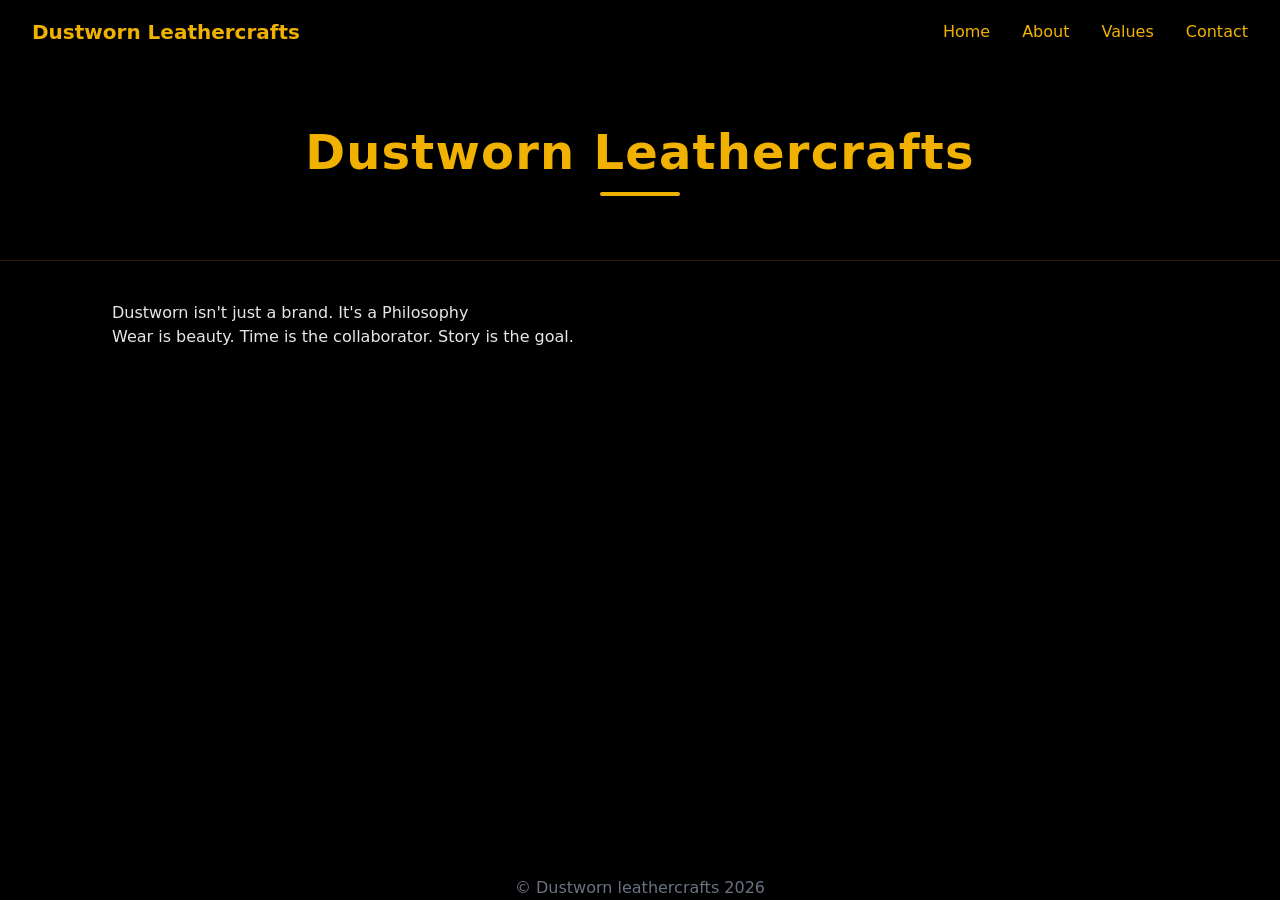
==== index.html @ 7d5a3f4a "Add files via upload" ====
<!DOCTYPE html><html lang="en" class="scroll-smooth"> <head><meta charset="utf-8"><meta name="viewport" content="width=device-width, initial-scale=1.0"><meta name="generator" content="Astro v5.18.0"><title>Dustworn Leathercrafts</title><link rel="stylesheet" href="/_astro/about.CmBnoXJv.css"></head> <body class="bg-black text-gray-200 antialiased"> <div class="min-h-screen flex flex-col"> <header> <nav> <nav class="bg-black"> <div class="max-w-7xl mx-auto px-4 sm:px-6 lg:px-8"> <div class="flex justify-between h-16 items-center"> <!-- Logo --> <div class="text-xl font-semibold text-yellow-500">
Dustworn Leathercrafts
</div> <!-- Desktop Menu --> <div class="hidden md:flex space-x-8"> <a href="/" class="text-yellow-500 hover:text-yellow-400 transition">Home</a> <a href="/about/" class="text-yellow-500 hover:text-yellow-400 transition">About</a> <a href="/values/" class="text-yellow-500 hover:text-yellow-400 transition">Values</a> <a href="/contact/" class="text-yellow-500 hover:text-yellow-400 transition">Contact</a> </div> <!-- Mobile Button --> <div class="md:hidden"> <button id="menu-btn" class="text-yellow-500 focus:outline-none"> <svg class="h-6 w-6" fill="none" stroke="currentColor" viewBox="0 0 24 24" xmlns="http://www.w3.org/2000/svg"> <path stroke-linecap="round" stroke-linejoin="round" stroke-width="2" d="M4 6h16M4 12h16M4 18h16"></path> </svg> </button> </div> </div> </div> <!-- Mobile Menu --> <div id="mobile-menu" class="hidden md:hidden px-4 pb-4 space-y-2"> <a href="/" class="block text-yellow-500 hover:text-yellow-400 transition">Home</a> <a href="/about/" class="block text-yellow-500 hover:text-yellow-400 transition">About</a> <a href="/values/" class="block text-yellow-500 hover:text-yellow-400 transition">Values</a> <a href="/contact/" class="block text-yellow-500 hover:text-yellow-400 transition">Contact</a> </div> </nav> </nav> </header> <section class="px-6 sm:px-8 lg:px-12 py-12 sm:py-16 text-center border-b border-yellow-600/20"> <h1 class="text-3xl sm:text-4xl lg:text-5xl font-bold 
                   text-yellow-500 tracking-wide"> Dustworn Leathercrafts </h1> <div class="mt-4 h-1 w-20 mx-auto bg-yellow-500 rounded-full"></div> </section> <main class="flex-1 w-full max-w-6xl mx-auto px-6 sm:px-8 lg:px-12 py-10">  <h2>Dustworn isn't just a brand. It's a Philosophy</h2> <p>Wear is beauty. Time is the collaborator. Story is the goal.</p>  </main> <footer> <p class="text-gray-500 text-center">&copy; Dustworn leathercrafts 2026</p> </footer> </div> <script type="module">const e=document.getElementById("menu-btn"),n=document.getElementById("mobile-menu");e.addEventListener("click",()=>{n.classList.toggle("hidden")});</script> </body> </html>
---- _astro/about.CmBnoXJv.css ----
/*! tailwindcss v4.2.1 | MIT License | https://tailwindcss.com */@layer properties{@supports (((-webkit-hyphens:none)) and (not (margin-trim:inline))) or ((-moz-orient:inline) and (not (color:rgb(from red r g b)))){*,:before,:after,::backdrop{--tw-space-y-reverse:0;--tw-space-x-reverse:0;--tw-border-style:solid;--tw-font-weight:initial;--tw-tracking:initial;--tw-shadow:0 0 #0000;--tw-shadow-color:initial;--tw-shadow-alpha:100%;--tw-inset-shadow:0 0 #0000;--tw-inset-shadow-color:initial;--tw-inset-shadow-alpha:100%;--tw-ring-color:initial;--tw-ring-shadow:0 0 #0000;--tw-inset-ring-color:initial;--tw-inset-ring-shadow:0 0 #0000;--tw-ring-inset:initial;--tw-ring-offset-width:0px;--tw-ring-offset-color:#fff;--tw-ring-offset-shadow:0 0 #0000;--tw-duration:initial}}}@layer theme{:root,:host{--font-sans:ui-sans-serif, system-ui, sans-serif, "Apple Color Emoji", "Segoe UI Emoji", "Segoe UI Symbol", "Noto Color Emoji";--font-mono:ui-monospace, SFMono-Regular, Menlo, Monaco, Consolas, "Liberation Mono", "Courier New", monospace;--color-yellow-400:oklch(85.2% .199 91.936);--color-yellow-500:oklch(79.5% .184 86.047);--color-yellow-600:oklch(68.1% .162 75.834);--color-yellow-700:oklch(55.4% .135 66.442);--color-gray-200:oklch(92.8% .006 264.531);--color-gray-400:oklch(70.7% .022 261.325);--color-gray-500:oklch(55.1% .027 264.364);--color-black:#000;--spacing:.25rem;--container-3xl:48rem;--container-6xl:72rem;--container-7xl:80rem;--text-sm:.875rem;--text-sm--line-height:calc(1.25 / .875);--text-xl:1.25rem;--text-xl--line-height:calc(1.75 / 1.25);--text-3xl:1.875rem;--text-3xl--line-height: 1.2 ;--text-4xl:2.25rem;--text-4xl--line-height:calc(2.5 / 2.25);--text-5xl:3rem;--text-5xl--line-height:1;--font-weight-medium:500;--font-weight-semibold:600;--font-weight-bold:700;--tracking-wide:.025em;--radius-md:.375rem;--radius-lg:.5rem;--default-transition-duration:.15s;--default-transition-timing-function:cubic-bezier(.4, 0, .2, 1);--default-font-family:var(--font-sans);--default-mono-font-family:var(--font-mono)}}@layer base{*,:after,:before,::backdrop{box-sizing:border-box;border:0 solid;margin:0;padding:0}::file-selector-button{box-sizing:border-box;border:0 solid;margin:0;padding:0}html,:host{-webkit-text-size-adjust:100%;tab-size:4;line-height:1.5;font-family:var(--default-font-family,ui-sans-serif, system-ui, sans-serif, "Apple Color Emoji", "Segoe UI Emoji", "Segoe UI Symbol", "Noto Color Emoji");font-feature-settings:var(--default-font-feature-settings,normal);font-variation-settings:var(--default-font-variation-settings,normal);-webkit-tap-highlight-color:transparent}hr{height:0;color:inherit;border-top-width:1px}abbr:where([title]){-webkit-text-decoration:underline dotted;text-decoration:underline dotted}h1,h2,h3,h4,h5,h6{font-size:inherit;font-weight:inherit}a{color:inherit;-webkit-text-decoration:inherit;text-decoration:inherit}b,strong{font-weight:bolder}code,kbd,samp,pre{font-family:var(--default-mono-font-family,ui-monospace, SFMono-Regular, Menlo, Monaco, Consolas, "Liberation Mono", "Courier New", monospace);font-feature-settings:var(--default-mono-font-feature-settings,normal);font-variation-settings:var(--default-mono-font-variation-settings,normal);font-size:1em}small{font-size:80%}sub,sup{vertical-align:baseline;font-size:75%;line-height:0;position:relative}sub{bottom:-.25em}sup{top:-.5em}table{text-indent:0;border-color:inherit;border-collapse:collapse}:-moz-focusring{outline:auto}progress{vertical-align:baseline}summary{display:list-item}ol,ul,menu{list-style:none}img,svg,video,canvas,audio,iframe,embed,object{vertical-align:middle;display:block}img,video{max-width:100%;height:auto}button,input,select,optgroup,textarea{font:inherit;font-feature-settings:inherit;font-variation-settings:inherit;letter-spacing:inherit;color:inherit;opacity:1;background-color:#0000;border-radius:0}::file-selector-button{font:inherit;font-feature-settings:inherit;font-variation-settings:inherit;letter-spacing:inherit;color:inherit;opacity:1;background-color:#0000;border-radius:0}:where(select:is([multiple],[size])) optgroup{font-weight:bolder}:where(select:is([multiple],[size])) optgroup option{padding-inline-start:20px}::file-selector-button{margin-inline-end:4px}::placeholder{opacity:1}@supports (not ((-webkit-appearance:-apple-pay-button))) or (contain-intrinsic-size:1px){::placeholder{color:currentColor}@supports (color:color-mix(in lab,red,red)){::placeholder{color:color-mix(in oklab,currentcolor 50%,transparent)}}}textarea{resize:vertical}::-webkit-search-decoration{-webkit-appearance:none}::-webkit-date-and-time-value{min-height:1lh;text-align:inherit}::-webkit-datetime-edit{display:inline-flex}::-webkit-datetime-edit-fields-wrapper{padding:0}::-webkit-datetime-edit{padding-block:0}::-webkit-datetime-edit-year-field{padding-block:0}::-webkit-datetime-edit-month-field{padding-block:0}::-webkit-datetime-edit-day-field{padding-block:0}::-webkit-datetime-edit-hour-field{padding-block:0}::-webkit-datetime-edit-minute-field{padding-block:0}::-webkit-datetime-edit-second-field{padding-block:0}::-webkit-datetime-edit-millisecond-field{padding-block:0}::-webkit-datetime-edit-meridiem-field{padding-block:0}::-webkit-calendar-picker-indicator{line-height:1}:-moz-ui-invalid{box-shadow:none}button,input:where([type=button],[type=reset],[type=submit]){appearance:button}::file-selector-button{appearance:button}::-webkit-inner-spin-button{height:auto}::-webkit-outer-spin-button{height:auto}[hidden]:where(:not([hidden=until-found])){display:none!important}}@layer components;@layer utilities{.static{position:static}.mx-auto{margin-inline:auto}.prose{color:var(--tw-prose-body);max-width:65ch}.prose :where(p):not(:where([class~=not-prose],[class~=not-prose] *)){margin-top:1.25em;margin-bottom:1.25em}.prose :where([class~=lead]):not(:where([class~=not-prose],[class~=not-prose] *)){color:var(--tw-prose-lead);margin-top:1.2em;margin-bottom:1.2em;font-size:1.25em;line-height:1.6}.prose :where(a):not(:where([class~=not-prose],[class~=not-prose] *)){color:var(--tw-prose-links);font-weight:500;text-decoration:underline}.prose :where(strong):not(:where([class~=not-prose],[class~=not-prose] *)){color:var(--tw-prose-bold);font-weight:600}.prose :where(a strong):not(:where([class~=not-prose],[class~=not-prose] *)),.prose :where(blockquote strong):not(:where([class~=not-prose],[class~=not-prose] *)),.prose :where(thead th strong):not(:where([class~=not-prose],[class~=not-prose] *)){color:inherit}.prose :where(ol):not(:where([class~=not-prose],[class~=not-prose] *)){margin-top:1.25em;margin-bottom:1.25em;padding-inline-start:1.625em;list-style-type:decimal}.prose :where(ol[type=A]):not(:where([class~=not-prose],[class~=not-prose] *)){list-style-type:upper-alpha}.prose :where(ol[type=a]):not(:where([class~=not-prose],[class~=not-prose] *)){list-style-type:lower-alpha}.prose :where(ol[type=A s]):not(:where([class~=not-prose],[class~=not-prose] *)){list-style-type:upper-alpha}.prose :where(ol[type=a s]):not(:where([class~=not-prose],[class~=not-prose] *)){list-style-type:lower-alpha}.prose :where(ol[type=I]):not(:where([class~=not-prose],[class~=not-prose] *)){list-style-type:upper-roman}.prose :where(ol[type=i]):not(:where([class~=not-prose],[class~=not-prose] *)){list-style-type:lower-roman}.prose :where(ol[type=I s]):not(:where([class~=not-prose],[class~=not-prose] *)){list-style-type:upper-roman}.prose :where(ol[type=i s]):not(:where([class~=not-prose],[class~=not-prose] *)){list-style-type:lower-roman}.prose :where(ol[type="1"]):not(:where([class~=not-prose],[class~=not-prose] *)){list-style-type:decimal}.prose :where(ul):not(:where([class~=not-prose],[class~=not-prose] *)){margin-top:1.25em;margin-bottom:1.25em;padding-inline-start:1.625em;list-style-type:disc}.prose :where(ol>li):not(:where([class~=not-prose],[class~=not-prose] *))::marker{color:var(--tw-prose-counters);font-weight:400}.prose :where(ul>li):not(:where([class~=not-prose],[class~=not-prose] *))::marker{color:var(--tw-prose-bullets)}.prose :where(dt):not(:where([class~=not-prose],[class~=not-prose] *)){color:var(--tw-prose-headings);margin-top:1.25em;font-weight:600}.prose :where(hr):not(:where([class~=not-prose],[class~=not-prose] *)){border-color:var(--tw-prose-hr);border-top-width:1px;margin-top:3em;margin-bottom:3em}.prose :where(blockquote):not(:where([class~=not-prose],[class~=not-prose] *)){color:var(--tw-prose-quotes);border-inline-start-width:.25rem;border-inline-start-color:var(--tw-prose-quote-borders);quotes:"“""”""‘""’";margin-top:1.6em;margin-bottom:1.6em;padding-inline-start:1em;font-style:italic;font-weight:500}.prose :where(blockquote p:first-of-type):not(:where([class~=not-prose],[class~=not-prose] *)):before{content:open-quote}.prose :where(blockquote p:last-of-type):not(:where([class~=not-prose],[class~=not-prose] *)):after{content:close-quote}.prose :where(h1):not(:where([class~=not-prose],[class~=not-prose] *)){color:var(--tw-prose-headings);margin-top:0;margin-bottom:.888889em;font-size:2.25em;font-weight:800;line-height:1.11111}.prose :where(h1 strong):not(:where([class~=not-prose],[class~=not-prose] *)){color:inherit;font-weight:900}.prose :where(h2):not(:where([class~=not-prose],[class~=not-prose] *)){color:var(--tw-prose-headings);margin-top:2em;margin-bottom:1em;font-size:1.5em;font-weight:700;line-height:1.33333}.prose :where(h2 strong):not(:where([class~=not-prose],[class~=not-prose] *)){color:inherit;font-weight:800}.prose :where(h3):not(:where([class~=not-prose],[class~=not-prose] *)){color:var(--tw-prose-headings);margin-top:1.6em;margin-bottom:.6em;font-size:1.25em;font-weight:600;line-height:1.6}.prose :where(h3 strong):not(:where([class~=not-prose],[class~=not-prose] *)){color:inherit;font-weight:700}.prose :where(h4):not(:where([class~=not-prose],[class~=not-prose] *)){color:var(--tw-prose-headings);margin-top:1.5em;margin-bottom:.5em;font-weight:600;line-height:1.5}.prose :where(h4 strong):not(:where([class~=not-prose],[class~=not-prose] *)){color:inherit;font-weight:700}.prose :where(img):not(:where([class~=not-prose],[class~=not-prose] *)){margin-top:2em;margin-bottom:2em}.prose :where(picture):not(:where([class~=not-prose],[class~=not-prose] *)){margin-top:2em;margin-bottom:2em;display:block}.prose :where(video):not(:where([class~=not-prose],[class~=not-prose] *)){margin-top:2em;margin-bottom:2em}.prose :where(kbd):not(:where([class~=not-prose],[class~=not-prose] *)){color:var(--tw-prose-kbd);box-shadow:0 0 0 1px var(--tw-prose-kbd-shadows),0 3px 0 var(--tw-prose-kbd-shadows);padding-top:.1875em;padding-inline-end:.375em;padding-bottom:.1875em;border-radius:.3125rem;padding-inline-start:.375em;font-family:inherit;font-size:.875em;font-weight:500}.prose :where(code):not(:where([class~=not-prose],[class~=not-prose] *)){color:var(--tw-prose-code);font-size:.875em;font-weight:600}.prose :where(code):not(:where([class~=not-prose],[class~=not-prose] *)):before,.prose :where(code):not(:where([class~=not-prose],[class~=not-prose] *)):after{content:"`"}.prose :where(a code):not(:where([class~=not-prose],[class~=not-prose] *)),.prose :where(h1 code):not(:where([class~=not-prose],[class~=not-prose] *)){color:inherit}.prose :where(h2 code):not(:where([class~=not-prose],[class~=not-prose] *)){color:inherit;font-size:.875em}.prose :where(h3 code):not(:where([class~=not-prose],[class~=not-prose] *)){color:inherit;font-size:.9em}.prose :where(h4 code):not(:where([class~=not-prose],[class~=not-prose] *)),.prose :where(blockquote code):not(:where([class~=not-prose],[class~=not-prose] *)),.prose :where(thead th code):not(:where([class~=not-prose],[class~=not-prose] *)){color:inherit}.prose :where(pre):not(:where([class~=not-prose],[class~=not-prose] *)){color:var(--tw-prose-pre-code);background-color:var(--tw-prose-pre-bg);padding-top:.857143em;padding-inline-end:1.14286em;padding-bottom:.857143em;border-radius:.375rem;margin-top:1.71429em;margin-bottom:1.71429em;padding-inline-start:1.14286em;font-size:.875em;font-weight:400;line-height:1.71429;overflow-x:auto}.prose :where(pre code):not(:where([class~=not-prose],[class~=not-prose] *)){font-weight:inherit;color:inherit;font-size:inherit;font-family:inherit;line-height:inherit;background-color:#0000;border-width:0;border-radius:0;padding:0}.prose :where(pre code):not(:where([class~=not-prose],[class~=not-prose] *)):before,.prose :where(pre code):not(:where([class~=not-prose],[class~=not-prose] *)):after{content:none}.prose :where(table):not(:where([class~=not-prose],[class~=not-prose] *)){table-layout:auto;width:100%;margin-top:2em;margin-bottom:2em;font-size:.875em;line-height:1.71429}.prose :where(thead):not(:where([class~=not-prose],[class~=not-prose] *)){border-bottom-width:1px;border-bottom-color:var(--tw-prose-th-borders)}.prose :where(thead th):not(:where([class~=not-prose],[class~=not-prose] *)){color:var(--tw-prose-headings);vertical-align:bottom;padding-inline-end:.571429em;padding-bottom:.571429em;padding-inline-start:.571429em;font-weight:600}.prose :where(tbody tr):not(:where([class~=not-prose],[class~=not-prose] *)){border-bottom-width:1px;border-bottom-color:var(--tw-prose-td-borders)}.prose :where(tbody tr:last-child):not(:where([class~=not-prose],[class~=not-prose] *)){border-bottom-width:0}.prose :where(tbody td):not(:where([class~=not-prose],[class~=not-prose] *)){vertical-align:baseline}.prose :where(tfoot):not(:where([class~=not-prose],[class~=not-prose] *)){border-top-width:1px;border-top-color:var(--tw-prose-th-borders)}.prose :where(tfoot td):not(:where([class~=not-prose],[class~=not-prose] *)){vertical-align:top}.prose :where(th,td):not(:where([class~=not-prose],[class~=not-prose] *)){text-align:start}.prose :where(figure>*):not(:where([class~=not-prose],[class~=not-prose] *)){margin-top:0;margin-bottom:0}.prose :where(figcaption):not(:where([class~=not-prose],[class~=not-prose] *)){color:var(--tw-prose-captions);margin-top:.857143em;font-size:.875em;line-height:1.42857}.prose{--tw-prose-body:oklch(37.3% .034 259.733);--tw-prose-headings:oklch(21% .034 264.665);--tw-prose-lead:oklch(44.6% .03 256.802);--tw-prose-links:oklch(21% .034 264.665);--tw-prose-bold:oklch(21% .034 264.665);--tw-prose-counters:oklch(55.1% .027 264.364);--tw-prose-bullets:oklch(87.2% .01 258.338);--tw-prose-hr:oklch(92.8% .006 264.531);--tw-prose-quotes:oklch(21% .034 264.665);--tw-prose-quote-borders:oklch(92.8% .006 264.531);--tw-prose-captions:oklch(55.1% .027 264.364);--tw-prose-kbd:oklch(21% .034 264.665);--tw-prose-kbd-shadows:oklab(21% -.00316127 -.0338527/.1);--tw-prose-code:oklch(21% .034 264.665);--tw-prose-pre-code:oklch(92.8% .006 264.531);--tw-prose-pre-bg:oklch(27.8% .033 256.848);--tw-prose-th-borders:oklch(87.2% .01 258.338);--tw-prose-td-borders:oklch(92.8% .006 264.531);--tw-prose-invert-body:oklch(87.2% .01 258.338);--tw-prose-invert-headings:#fff;--tw-prose-invert-lead:oklch(70.7% .022 261.325);--tw-prose-invert-links:#fff;--tw-prose-invert-bold:#fff;--tw-prose-invert-counters:oklch(70.7% .022 261.325);--tw-prose-invert-bullets:oklch(44.6% .03 256.802);--tw-prose-invert-hr:oklch(37.3% .034 259.733);--tw-prose-invert-quotes:oklch(96.7% .003 264.542);--tw-prose-invert-quote-borders:oklch(37.3% .034 259.733);--tw-prose-invert-captions:oklch(70.7% .022 261.325);--tw-prose-invert-kbd:#fff;--tw-prose-invert-kbd-shadows:#ffffff1a;--tw-prose-invert-code:#fff;--tw-prose-invert-pre-code:oklch(87.2% .01 258.338);--tw-prose-invert-pre-bg:#00000080;--tw-prose-invert-th-borders:oklch(44.6% .03 256.802);--tw-prose-invert-td-borders:oklch(37.3% .034 259.733);font-size:1rem;line-height:1.75}.prose :where(picture>img):not(:where([class~=not-prose],[class~=not-prose] *)){margin-top:0;margin-bottom:0}.prose :where(li):not(:where([class~=not-prose],[class~=not-prose] *)){margin-top:.5em;margin-bottom:.5em}.prose :where(ol>li):not(:where([class~=not-prose],[class~=not-prose] *)),.prose :where(ul>li):not(:where([class~=not-prose],[class~=not-prose] *)){padding-inline-start:.375em}.prose :where(.prose>ul>li p):not(:where([class~=not-prose],[class~=not-prose] *)){margin-top:.75em;margin-bottom:.75em}.prose :where(.prose>ul>li>p:first-child):not(:where([class~=not-prose],[class~=not-prose] *)){margin-top:1.25em}.prose :where(.prose>ul>li>p:last-child):not(:where([class~=not-prose],[class~=not-prose] *)){margin-bottom:1.25em}.prose :where(.prose>ol>li>p:first-child):not(:where([class~=not-prose],[class~=not-prose] *)){margin-top:1.25em}.prose :where(.prose>ol>li>p:last-child):not(:where([class~=not-prose],[class~=not-prose] *)){margin-bottom:1.25em}.prose :where(ul ul,ul ol,ol ul,ol ol):not(:where([class~=not-prose],[class~=not-prose] *)){margin-top:.75em;margin-bottom:.75em}.prose :where(dl):not(:where([class~=not-prose],[class~=not-prose] *)){margin-top:1.25em;margin-bottom:1.25em}.prose :where(dd):not(:where([class~=not-prose],[class~=not-prose] *)){margin-top:.5em;padding-inline-start:1.625em}.prose :where(hr+*):not(:where([class~=not-prose],[class~=not-prose] *)),.prose :where(h2+*):not(:where([class~=not-prose],[class~=not-prose] *)),.prose :where(h3+*):not(:where([class~=not-prose],[class~=not-prose] *)),.prose :where(h4+*):not(:where([class~=not-prose],[class~=not-prose] *)){margin-top:0}.prose :where(thead th:first-child):not(:where([class~=not-prose],[class~=not-prose] *)){padding-inline-start:0}.prose :where(thead th:last-child):not(:where([class~=not-prose],[class~=not-prose] *)){padding-inline-end:0}.prose :where(tbody td,tfoot td):not(:where([class~=not-prose],[class~=not-prose] *)){padding-top:.571429em;padding-inline-end:.571429em;padding-bottom:.571429em;padding-inline-start:.571429em}.prose :where(tbody td:first-child,tfoot td:first-child):not(:where([class~=not-prose],[class~=not-prose] *)){padding-inline-start:0}.prose :where(tbody td:last-child,tfoot td:last-child):not(:where([class~=not-prose],[class~=not-prose] *)){padding-inline-end:0}.prose :where(figure):not(:where([class~=not-prose],[class~=not-prose] *)){margin-top:2em;margin-bottom:2em}.prose :where(.prose>:first-child):not(:where([class~=not-prose],[class~=not-prose] *)){margin-top:0}.prose :where(.prose>:last-child):not(:where([class~=not-prose],[class~=not-prose] *)){margin-bottom:0}.mt-2{margin-top:calc(var(--spacing) * 2)}.mt-4{margin-top:calc(var(--spacing) * 4)}.mt-8{margin-top:calc(var(--spacing) * 8)}.mb-12{margin-bottom:calc(var(--spacing) * 12)}.block{display:block}.flex{display:flex}.hidden{display:none}.inline-block{display:inline-block}.h-1{height:calc(var(--spacing) * 1)}.h-6{height:calc(var(--spacing) * 6)}.h-16{height:calc(var(--spacing) * 16)}.min-h-screen{min-height:100vh}.w-6{width:calc(var(--spacing) * 6)}.w-20{width:calc(var(--spacing) * 20)}.w-full{width:100%}.max-w-3xl{max-width:var(--container-3xl)}.max-w-6xl{max-width:var(--container-6xl)}.max-w-7xl{max-width:var(--container-7xl)}.max-w-none{max-width:none}.flex-1{flex:1}.flex-col{flex-direction:column}.items-center{align-items:center}.justify-between{justify-content:space-between}:where(.space-y-2>:not(:last-child)){--tw-space-y-reverse:0;margin-block-start:calc(calc(var(--spacing) * 2) * var(--tw-space-y-reverse));margin-block-end:calc(calc(var(--spacing) * 2) * calc(1 - var(--tw-space-y-reverse)))}:where(.space-x-8>:not(:last-child)){--tw-space-x-reverse:0;margin-inline-start:calc(calc(var(--spacing) * 8) * var(--tw-space-x-reverse));margin-inline-end:calc(calc(var(--spacing) * 8) * calc(1 - var(--tw-space-x-reverse)))}.scroll-smooth{scroll-behavior:smooth}.rounded-full{border-radius:3.40282e38px}.rounded-lg{border-radius:var(--radius-lg)}.rounded-md{border-radius:var(--radius-md)}.border{border-style:var(--tw-border-style);border-width:1px}.border-b{border-bottom-style:var(--tw-border-style);border-bottom-width:1px}.border-yellow-500{border-color:var(--color-yellow-500)}.border-yellow-600\/20{border-color:#cd890033}@supports (color:color-mix(in lab,red,red)){.border-yellow-600\/20{border-color:color-mix(in oklab,var(--color-yellow-600) 20%,transparent)}}.border-yellow-600\/30{border-color:#cd89004d}@supports (color:color-mix(in lab,red,red)){.border-yellow-600\/30{border-color:color-mix(in oklab,var(--color-yellow-600) 30%,transparent)}}.bg-black{background-color:var(--color-black)}.bg-yellow-500{background-color:var(--color-yellow-500)}.px-4{padding-inline:calc(var(--spacing) * 4)}.px-6{padding-inline:calc(var(--spacing) * 6)}.py-2{padding-block:calc(var(--spacing) * 2)}.py-10{padding-block:calc(var(--spacing) * 10)}.py-12{padding-block:calc(var(--spacing) * 12)}.pb-4{padding-bottom:calc(var(--spacing) * 4)}.text-center{text-align:center}.text-3xl{font-size:var(--text-3xl);line-height:var(--tw-leading,var(--text-3xl--line-height))}.text-sm{font-size:var(--text-sm);line-height:var(--tw-leading,var(--text-sm--line-height))}.text-xl{font-size:var(--text-xl);line-height:var(--tw-leading,var(--text-xl--line-height))}.font-bold{--tw-font-weight:var(--font-weight-bold);font-weight:var(--font-weight-bold)}.font-medium{--tw-font-weight:var(--font-weight-medium);font-weight:var(--font-weight-medium)}.font-semibold{--tw-font-weight:var(--font-weight-semibold);font-weight:var(--font-weight-semibold)}.tracking-wide{--tw-tracking:var(--tracking-wide);letter-spacing:var(--tracking-wide)}.text-gray-200{color:var(--color-gray-200)}.text-gray-400{color:var(--color-gray-400)}.text-gray-500{color:var(--color-gray-500)}.text-yellow-500{color:var(--color-yellow-500)}.italic{font-style:italic}.antialiased{-webkit-font-smoothing:antialiased;-moz-osx-font-smoothing:grayscale}.shadow{--tw-shadow:0 1px 3px 0 var(--tw-shadow-color,#0000001a), 0 1px 2px -1px var(--tw-shadow-color,#0000001a);box-shadow:var(--tw-inset-shadow),var(--tw-inset-ring-shadow),var(--tw-ring-offset-shadow),var(--tw-ring-shadow),var(--tw-shadow)}.transition{transition-property:color,background-color,border-color,outline-color,text-decoration-color,fill,stroke,--tw-gradient-from,--tw-gradient-via,--tw-gradient-to,opacity,box-shadow,transform,translate,scale,rotate,filter,-webkit-backdrop-filter,backdrop-filter,display,content-visibility,overlay,pointer-events;transition-timing-function:var(--tw-ease,var(--default-transition-timing-function));transition-duration:var(--tw-duration,var(--default-transition-duration))}.duration-300{--tw-duration:.3s;transition-duration:.3s}.prose-invert{--tw-prose-body:var(--tw-prose-invert-body);--tw-prose-headings:var(--tw-prose-invert-headings);--tw-prose-lead:var(--tw-prose-invert-lead);--tw-prose-links:var(--tw-prose-invert-links);--tw-prose-bold:var(--tw-prose-invert-bold);--tw-prose-counters:var(--tw-prose-invert-counters);--tw-prose-bullets:var(--tw-prose-invert-bullets);--tw-prose-hr:var(--tw-prose-invert-hr);--tw-prose-quotes:var(--tw-prose-invert-quotes);--tw-prose-quote-borders:var(--tw-prose-invert-quote-borders);--tw-prose-captions:var(--tw-prose-invert-captions);--tw-prose-kbd:var(--tw-prose-invert-kbd);--tw-prose-kbd-shadows:var(--tw-prose-invert-kbd-shadows);--tw-prose-code:var(--tw-prose-invert-code);--tw-prose-pre-code:var(--tw-prose-invert-pre-code);--tw-prose-pre-bg:var(--tw-prose-invert-pre-bg);--tw-prose-th-borders:var(--tw-prose-invert-th-borders);--tw-prose-td-borders:var(--tw-prose-invert-td-borders)}@media(hover:hover){.hover\:bg-yellow-500:hover{background-color:var(--color-yellow-500)}.hover\:text-black:hover{color:var(--color-black)}.hover\:text-yellow-400:hover{color:var(--color-yellow-400)}.hover\:shadow-\[0_0_12px_rgba\(234\,179\,8\,0\.6\)\]:hover{--tw-shadow:0 0 12px var(--tw-shadow-color,#eab30899);box-shadow:var(--tw-inset-shadow),var(--tw-inset-ring-shadow),var(--tw-ring-offset-shadow),var(--tw-ring-shadow),var(--tw-shadow)}}.focus\:outline-none:focus{--tw-outline-style:none;outline-style:none}@media(min-width:40rem){.sm\:px-6{padding-inline:calc(var(--spacing) * 6)}.sm\:px-8{padding-inline:calc(var(--spacing) * 8)}.sm\:py-16{padding-block:calc(var(--spacing) * 16)}.sm\:text-4xl{font-size:var(--text-4xl);line-height:var(--tw-leading,var(--text-4xl--line-height))}}@media(min-width:48rem){.md\:flex{display:flex}.md\:hidden{display:none}}@media(min-width:64rem){.lg\:px-8{padding-inline:calc(var(--spacing) * 8)}.lg\:px-12{padding-inline:calc(var(--spacing) * 12)}.lg\:text-5xl{font-size:var(--text-5xl);line-height:var(--tw-leading,var(--text-5xl--line-height))}}.prose-headings\:text-yellow-500 :where(h1,h2,h3,h4,h5,h6,th):not(:where([class~=not-prose],[class~=not-prose] *)){color:var(--color-yellow-500)}.prose-a\:text-yellow-400 :where(a):not(:where([class~=not-prose],[class~=not-prose] *)){color:var(--color-yellow-400)}.prose-a\:no-underline :where(a):not(:where([class~=not-prose],[class~=not-prose] *)){text-decoration-line:none}@media(hover:hover){.hover\:prose-a\:underline:hover :where(a):not(:where([class~=not-prose],[class~=not-prose] *)){text-decoration-line:underline}}.prose-blockquote\:border-yellow-500 :where(blockquote):not(:where([class~=not-prose],[class~=not-prose] *)){border-color:var(--color-yellow-500)}.prose-strong\:text-yellow-400 :where(strong):not(:where([class~=not-prose],[class~=not-prose] *)),.prose-code\:text-yellow-400 :where(code):not(:where([class~=not-prose],[class~=not-prose] *)){color:var(--color-yellow-400)}.prose-hr\:border-yellow-700\/30 :where(hr):not(:where([class~=not-prose],[class~=not-prose] *)){border-color:#a361004d}@supports (color:color-mix(in lab,red,red)){.prose-hr\:border-yellow-700\/30 :where(hr):not(:where([class~=not-prose],[class~=not-prose] *)){border-color:color-mix(in oklab,var(--color-yellow-700) 30%,transparent)}}}@property --tw-space-y-reverse{syntax:"*";inherits:false;initial-value:0}@property --tw-space-x-reverse{syntax:"*";inherits:false;initial-value:0}@property --tw-border-style{syntax:"*";inherits:false;initial-value:solid}@property --tw-font-weight{syntax:"*";inherits:false}@property --tw-tracking{syntax:"*";inherits:false}@property --tw-shadow{syntax:"*";inherits:false;initial-value:0 0 #0000}@property --tw-shadow-color{syntax:"*";inherits:false}@property --tw-shadow-alpha{syntax:"<percentage>";inherits:false;initial-value:100%}@property --tw-inset-shadow{syntax:"*";inherits:false;initial-value:0 0 #0000}@property --tw-inset-shadow-color{syntax:"*";inherits:false}@property --tw-inset-shadow-alpha{syntax:"<percentage>";inherits:false;initial-value:100%}@property --tw-ring-color{syntax:"*";inherits:false}@property --tw-ring-shadow{syntax:"*";inherits:false;initial-value:0 0 #0000}@property --tw-inset-ring-color{syntax:"*";inherits:false}@property --tw-inset-ring-shadow{syntax:"*";inherits:false;initial-value:0 0 #0000}@property --tw-ring-inset{syntax:"*";inherits:false}@property --tw-ring-offset-width{syntax:"<length>";inherits:false;initial-value:0}@property --tw-ring-offset-color{syntax:"*";inherits:false;initial-value:#fff}@property --tw-ring-offset-shadow{syntax:"*";inherits:false;initial-value:0 0 #0000}@property --tw-duration{syntax:"*";inherits:false}
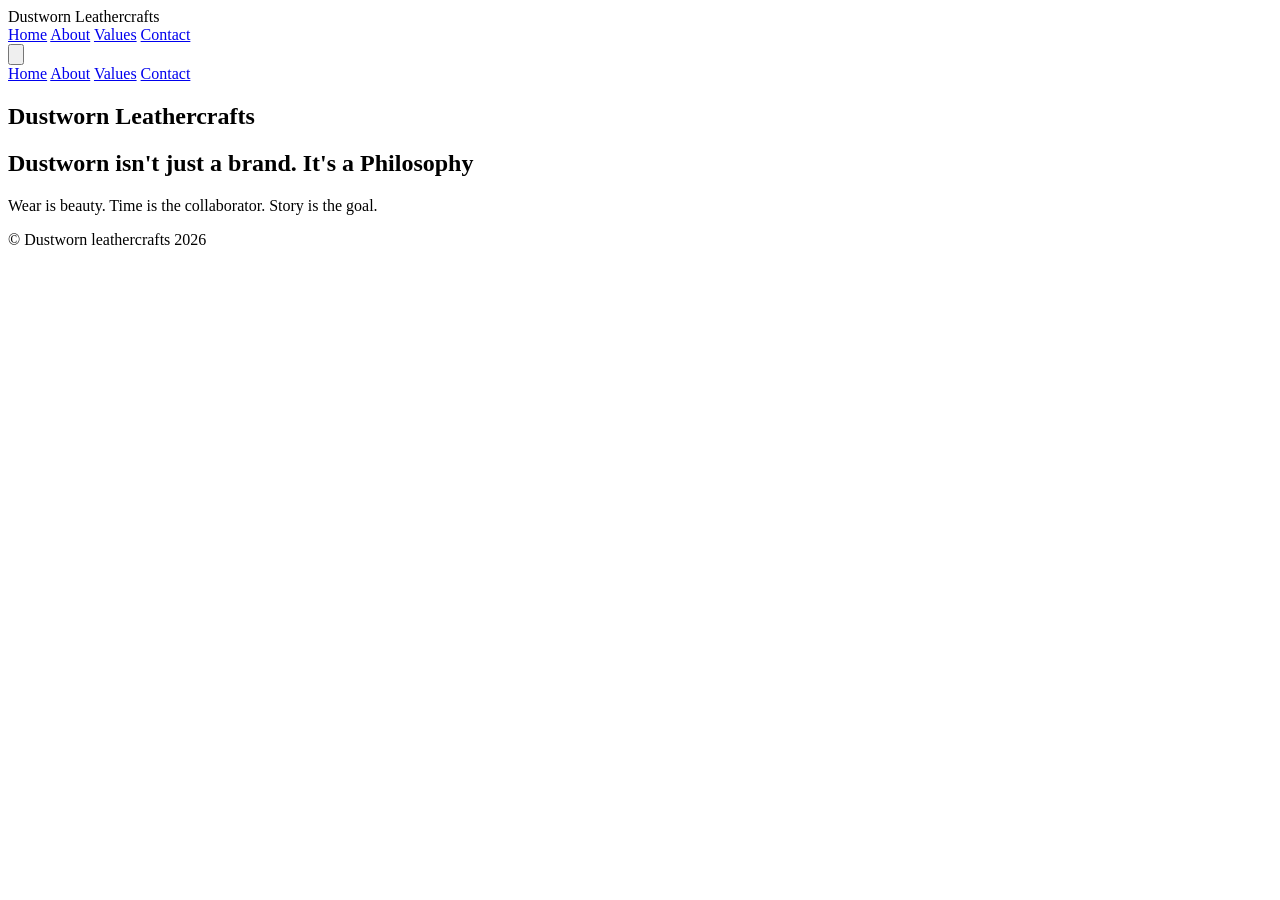
==== commit 9833b19a: "3rd try fix - update" ====
--- a/index.html
+++ b/index.html
@@ -1,4 +1,4 @@
-<!DOCTYPE html><html lang="en" class="scroll-smooth"> <head><meta charset="utf-8"><meta name="viewport" content="width=device-width, initial-scale=1.0"><meta name="generator" content="Astro v5.18.0"><title>Dustworn Leathercrafts</title><link rel="stylesheet" href="/_astro/about.CmBnoXJv.css"></head> <body class="bg-black text-gray-200 antialiased"> <div class="min-h-screen flex flex-col"> <header> <nav> <nav class="bg-black"> <div class="max-w-7xl mx-auto px-4 sm:px-6 lg:px-8"> <div class="flex justify-between h-16 items-center"> <!-- Logo --> <div class="text-xl font-semibold text-yellow-500">
+<!DOCTYPE html><html lang="en" class="scroll-smooth"> <head><meta charset="utf-8"><meta name="viewport" content="width=device-width, initial-scale=1.0"><meta name="generator" content="Astro v5.18.0"><title>Dustworn Leathercrafts</title><link rel="stylesheet" href="/ddavejjackson.github.io/_astro/about.CmBnoXJv.css"></head> <body class="bg-black text-gray-200 antialiased"> <div class="min-h-screen flex flex-col"> <header> <nav> <nav class="bg-black"> <div class="max-w-7xl mx-auto px-4 sm:px-6 lg:px-8"> <div class="flex justify-between h-16 items-center"> <!-- Logo --> <div class="text-xl font-semibold text-yellow-500">
 Dustworn Leathercrafts
 </div> <!-- Desktop Menu --> <div class="hidden md:flex space-x-8"> <a href="/" class="text-yellow-500 hover:text-yellow-400 transition">Home</a> <a href="/about/" class="text-yellow-500 hover:text-yellow-400 transition">About</a> <a href="/values/" class="text-yellow-500 hover:text-yellow-400 transition">Values</a> <a href="/contact/" class="text-yellow-500 hover:text-yellow-400 transition">Contact</a> </div> <!-- Mobile Button --> <div class="md:hidden"> <button id="menu-btn" class="text-yellow-500 focus:outline-none"> <svg class="h-6 w-6" fill="none" stroke="currentColor" viewBox="0 0 24 24" xmlns="http://www.w3.org/2000/svg"> <path stroke-linecap="round" stroke-linejoin="round" stroke-width="2" d="M4 6h16M4 12h16M4 18h16"></path> </svg> </button> </div> </div> </div> <!-- Mobile Menu --> <div id="mobile-menu" class="hidden md:hidden px-4 pb-4 space-y-2"> <a href="/" class="block text-yellow-500 hover:text-yellow-400 transition">Home</a> <a href="/about/" class="block text-yellow-500 hover:text-yellow-400 transition">About</a> <a href="/values/" class="block text-yellow-500 hover:text-yellow-400 transition">Values</a> <a href="/contact/" class="block text-yellow-500 hover:text-yellow-400 transition">Contact</a> </div> </nav> </nav> </header> <section class="px-6 sm:px-8 lg:px-12 py-12 sm:py-16 text-center border-b border-yellow-600/20"> <h1 class="text-3xl sm:text-4xl lg:text-5xl font-bold 
-                   text-yellow-500 tracking-wide"> Dustworn Leathercrafts </h1> <div class="mt-4 h-1 w-20 mx-auto bg-yellow-500 rounded-full"></div> </section> <main class="flex-1 w-full max-w-6xl mx-auto px-6 sm:px-8 lg:px-12 py-10">  <h2>Dustworn isn't just a brand. It's a Philosophy</h2> <p>Wear is beauty. Time is the collaborator. Story is the goal.</p>  </main> <footer> <p class="text-gray-500 text-center">&copy; Dustworn leathercrafts 2026</p> </footer> </div> <script type="module">const e=document.getElementById("menu-btn"),n=document.getElementById("mobile-menu");e.addEventListener("click",()=>{n.classList.toggle("hidden")});</script> </body> </html>+                   text-yellow-500 tracking-wide"> Dustworn Leathercrafts </h1> <div class="mt-4 h-1 w-20 mx-auto bg-yellow-500 rounded-full"></div> </section> <main class="flex-1 w-full max-w-6xl mx-auto px-6 sm:px-8 lg:px-12 py-10">  <h2>Dustworn isn't just a brand. It's a Philosophy</h2> <p>Wear is beauty. Time is the collaborator. Story is the goal.</p>  </main> <footer> <p class="text-gray-500 text-center">&copy; Dustworn leathercrafts 2026</p> </footer> </div> <script type="module" src="/src/scripts/menu.js"></script> </body> </html>
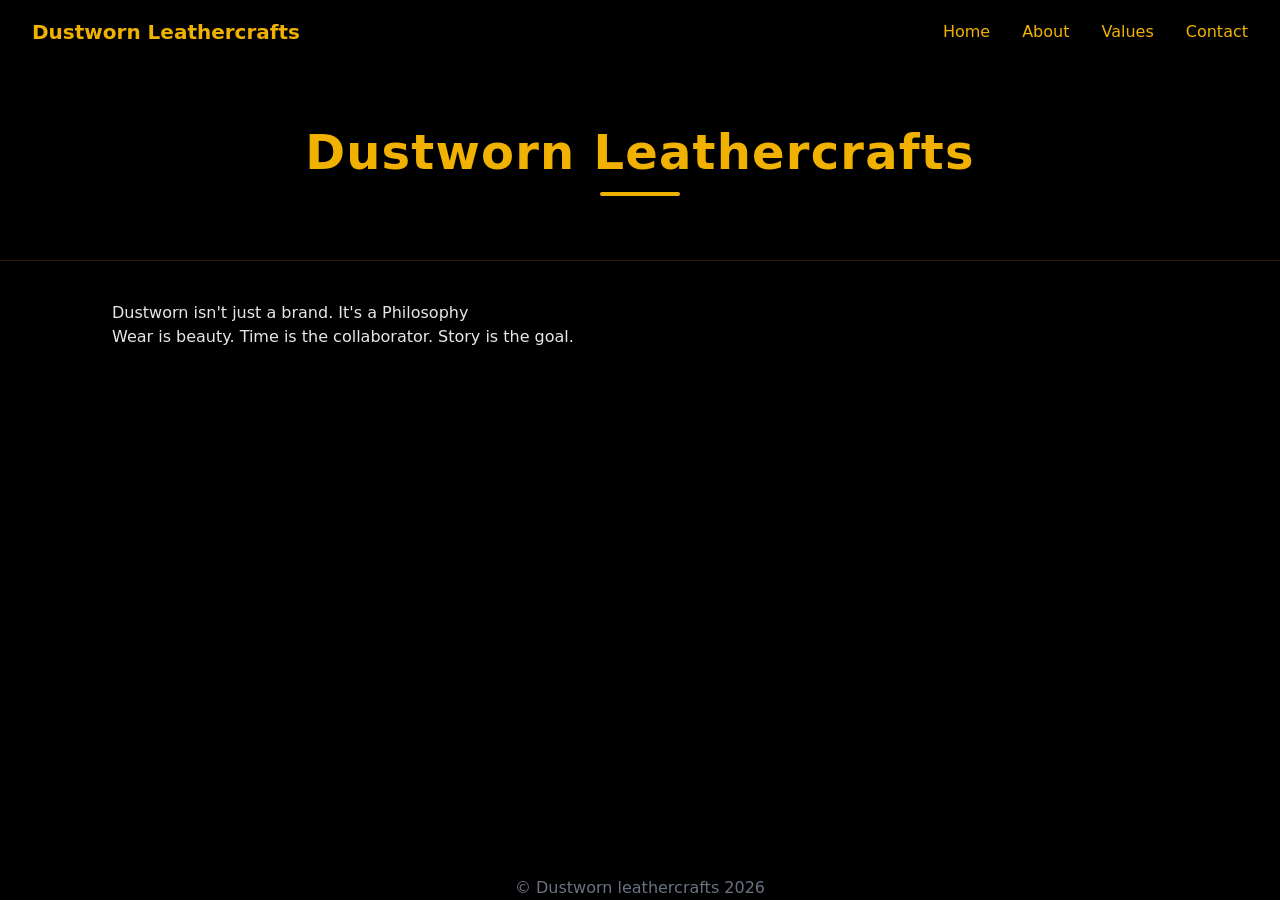
==== commit a859457c: "4th commit - try fix again" ====
--- a/index.html
+++ b/index.html
@@ -1,4 +1,4 @@
-<!DOCTYPE html><html lang="en" class="scroll-smooth"> <head><meta charset="utf-8"><meta name="viewport" content="width=device-width, initial-scale=1.0"><meta name="generator" content="Astro v5.18.0"><title>Dustworn Leathercrafts</title><link rel="stylesheet" href="/ddavejjackson.github.io/_astro/about.CmBnoXJv.css"></head> <body class="bg-black text-gray-200 antialiased"> <div class="min-h-screen flex flex-col"> <header> <nav> <nav class="bg-black"> <div class="max-w-7xl mx-auto px-4 sm:px-6 lg:px-8"> <div class="flex justify-between h-16 items-center"> <!-- Logo --> <div class="text-xl font-semibold text-yellow-500">
+<!DOCTYPE html><html lang="en" class="scroll-smooth"> <head><meta charset="utf-8"><meta name="viewport" content="width=device-width, initial-scale=1.0"><meta name="generator" content="Astro v5.18.0"><title>Dustworn Leathercrafts</title><link rel="stylesheet" href="/_astro/about.CmBnoXJv.css"></head> <body class="bg-black text-gray-200 antialiased"> <div class="min-h-screen flex flex-col"> <header> <nav> <nav class="bg-black"> <div class="max-w-7xl mx-auto px-4 sm:px-6 lg:px-8"> <div class="flex justify-between h-16 items-center"> <!-- Logo --> <div class="text-xl font-semibold text-yellow-500">
 Dustworn Leathercrafts
 </div> <!-- Desktop Menu --> <div class="hidden md:flex space-x-8"> <a href="/" class="text-yellow-500 hover:text-yellow-400 transition">Home</a> <a href="/about/" class="text-yellow-500 hover:text-yellow-400 transition">About</a> <a href="/values/" class="text-yellow-500 hover:text-yellow-400 transition">Values</a> <a href="/contact/" class="text-yellow-500 hover:text-yellow-400 transition">Contact</a> </div> <!-- Mobile Button --> <div class="md:hidden"> <button id="menu-btn" class="text-yellow-500 focus:outline-none"> <svg class="h-6 w-6" fill="none" stroke="currentColor" viewBox="0 0 24 24" xmlns="http://www.w3.org/2000/svg"> <path stroke-linecap="round" stroke-linejoin="round" stroke-width="2" d="M4 6h16M4 12h16M4 18h16"></path> </svg> </button> </div> </div> </div> <!-- Mobile Menu --> <div id="mobile-menu" class="hidden md:hidden px-4 pb-4 space-y-2"> <a href="/" class="block text-yellow-500 hover:text-yellow-400 transition">Home</a> <a href="/about/" class="block text-yellow-500 hover:text-yellow-400 transition">About</a> <a href="/values/" class="block text-yellow-500 hover:text-yellow-400 transition">Values</a> <a href="/contact/" class="block text-yellow-500 hover:text-yellow-400 transition">Contact</a> </div> </nav> </nav> </header> <section class="px-6 sm:px-8 lg:px-12 py-12 sm:py-16 text-center border-b border-yellow-600/20"> <h1 class="text-3xl sm:text-4xl lg:text-5xl font-bold 
                    text-yellow-500 tracking-wide"> Dustworn Leathercrafts </h1> <div class="mt-4 h-1 w-20 mx-auto bg-yellow-500 rounded-full"></div> </section> <main class="flex-1 w-full max-w-6xl mx-auto px-6 sm:px-8 lg:px-12 py-10">  <h2>Dustworn isn't just a brand. It's a Philosophy</h2> <p>Wear is beauty. Time is the collaborator. Story is the goal.</p>  </main> <footer> <p class="text-gray-500 text-center">&copy; Dustworn leathercrafts 2026</p> </footer> </div> <script type="module" src="/src/scripts/menu.js"></script> </body> </html>
--- a/_astro/about.CmBnoXJv.css
+++ b/_astro/about.CmBnoXJv.css
@@ -0,0 +1 @@
+/*! tailwindcss v4.2.1 | MIT License | https://tailwindcss.com */@layer properties{@supports (((-webkit-hyphens:none)) and (not (margin-trim:inline))) or ((-moz-orient:inline) and (not (color:rgb(from red r g b)))){*,:before,:after,::backdrop{--tw-space-y-reverse:0;--tw-space-x-reverse:0;--tw-border-style:solid;--tw-font-weight:initial;--tw-tracking:initial;--tw-shadow:0 0 #0000;--tw-shadow-color:initial;--tw-shadow-alpha:100%;--tw-inset-shadow:0 0 #0000;--tw-inset-shadow-color:initial;--tw-inset-shadow-alpha:100%;--tw-ring-color:initial;--tw-ring-shadow:0 0 #0000;--tw-inset-ring-color:initial;--tw-inset-ring-shadow:0 0 #0000;--tw-ring-inset:initial;--tw-ring-offset-width:0px;--tw-ring-offset-color:#fff;--tw-ring-offset-shadow:0 0 #0000;--tw-duration:initial}}}@layer theme{:root,:host{--font-sans:ui-sans-serif, system-ui, sans-serif, "Apple Color Emoji", "Segoe UI Emoji", "Segoe UI Symbol", "Noto Color Emoji";--font-mono:ui-monospace, SFMono-Regular, Menlo, Monaco, Consolas, "Liberation Mono", "Courier New", monospace;--color-yellow-400:oklch(85.2% .199 91.936);--color-yellow-500:oklch(79.5% .184 86.047);--color-yellow-600:oklch(68.1% .162 75.834);--color-yellow-700:oklch(55.4% .135 66.442);--color-gray-200:oklch(92.8% .006 264.531);--color-gray-400:oklch(70.7% .022 261.325);--color-gray-500:oklch(55.1% .027 264.364);--color-black:#000;--spacing:.25rem;--container-3xl:48rem;--container-6xl:72rem;--container-7xl:80rem;--text-sm:.875rem;--text-sm--line-height:calc(1.25 / .875);--text-xl:1.25rem;--text-xl--line-height:calc(1.75 / 1.25);--text-3xl:1.875rem;--text-3xl--line-height: 1.2 ;--text-4xl:2.25rem;--text-4xl--line-height:calc(2.5 / 2.25);--text-5xl:3rem;--text-5xl--line-height:1;--font-weight-medium:500;--font-weight-semibold:600;--font-weight-bold:700;--tracking-wide:.025em;--radius-md:.375rem;--radius-lg:.5rem;--default-transition-duration:.15s;--default-transition-timing-function:cubic-bezier(.4, 0, .2, 1);--default-font-family:var(--font-sans);--default-mono-font-family:var(--font-mono)}}@layer base{*,:after,:before,::backdrop{box-sizing:border-box;border:0 solid;margin:0;padding:0}::file-selector-button{box-sizing:border-box;border:0 solid;margin:0;padding:0}html,:host{-webkit-text-size-adjust:100%;tab-size:4;line-height:1.5;font-family:var(--default-font-family,ui-sans-serif, system-ui, sans-serif, "Apple Color Emoji", "Segoe UI Emoji", "Segoe UI Symbol", "Noto Color Emoji");font-feature-settings:var(--default-font-feature-settings,normal);font-variation-settings:var(--default-font-variation-settings,normal);-webkit-tap-highlight-color:transparent}hr{height:0;color:inherit;border-top-width:1px}abbr:where([title]){-webkit-text-decoration:underline dotted;text-decoration:underline dotted}h1,h2,h3,h4,h5,h6{font-size:inherit;font-weight:inherit}a{color:inherit;-webkit-text-decoration:inherit;text-decoration:inherit}b,strong{font-weight:bolder}code,kbd,samp,pre{font-family:var(--default-mono-font-family,ui-monospace, SFMono-Regular, Menlo, Monaco, Consolas, "Liberation Mono", "Courier New", monospace);font-feature-settings:var(--default-mono-font-feature-settings,normal);font-variation-settings:var(--default-mono-font-variation-settings,normal);font-size:1em}small{font-size:80%}sub,sup{vertical-align:baseline;font-size:75%;line-height:0;position:relative}sub{bottom:-.25em}sup{top:-.5em}table{text-indent:0;border-color:inherit;border-collapse:collapse}:-moz-focusring{outline:auto}progress{vertical-align:baseline}summary{display:list-item}ol,ul,menu{list-style:none}img,svg,video,canvas,audio,iframe,embed,object{vertical-align:middle;display:block}img,video{max-width:100%;height:auto}button,input,select,optgroup,textarea{font:inherit;font-feature-settings:inherit;font-variation-settings:inherit;letter-spacing:inherit;color:inherit;opacity:1;background-color:#0000;border-radius:0}::file-selector-button{font:inherit;font-feature-settings:inherit;font-variation-settings:inherit;letter-spacing:inherit;color:inherit;opacity:1;background-color:#0000;border-radius:0}:where(select:is([multiple],[size])) optgroup{font-weight:bolder}:where(select:is([multiple],[size])) optgroup option{padding-inline-start:20px}::file-selector-button{margin-inline-end:4px}::placeholder{opacity:1}@supports (not ((-webkit-appearance:-apple-pay-button))) or (contain-intrinsic-size:1px){::placeholder{color:currentColor}@supports (color:color-mix(in lab,red,red)){::placeholder{color:color-mix(in oklab,currentcolor 50%,transparent)}}}textarea{resize:vertical}::-webkit-search-decoration{-webkit-appearance:none}::-webkit-date-and-time-value{min-height:1lh;text-align:inherit}::-webkit-datetime-edit{display:inline-flex}::-webkit-datetime-edit-fields-wrapper{padding:0}::-webkit-datetime-edit{padding-block:0}::-webkit-datetime-edit-year-field{padding-block:0}::-webkit-datetime-edit-month-field{padding-block:0}::-webkit-datetime-edit-day-field{padding-block:0}::-webkit-datetime-edit-hour-field{padding-block:0}::-webkit-datetime-edit-minute-field{padding-block:0}::-webkit-datetime-edit-second-field{padding-block:0}::-webkit-datetime-edit-millisecond-field{padding-block:0}::-webkit-datetime-edit-meridiem-field{padding-block:0}::-webkit-calendar-picker-indicator{line-height:1}:-moz-ui-invalid{box-shadow:none}button,input:where([type=button],[type=reset],[type=submit]){appearance:button}::file-selector-button{appearance:button}::-webkit-inner-spin-button{height:auto}::-webkit-outer-spin-button{height:auto}[hidden]:where(:not([hidden=until-found])){display:none!important}}@layer components;@layer utilities{.static{position:static}.mx-auto{margin-inline:auto}.prose{color:var(--tw-prose-body);max-width:65ch}.prose :where(p):not(:where([class~=not-prose],[class~=not-prose] *)){margin-top:1.25em;margin-bottom:1.25em}.prose :where([class~=lead]):not(:where([class~=not-prose],[class~=not-prose] *)){color:var(--tw-prose-lead);margin-top:1.2em;margin-bottom:1.2em;font-size:1.25em;line-height:1.6}.prose :where(a):not(:where([class~=not-prose],[class~=not-prose] *)){color:var(--tw-prose-links);font-weight:500;text-decoration:underline}.prose :where(strong):not(:where([class~=not-prose],[class~=not-prose] *)){color:var(--tw-prose-bold);font-weight:600}.prose :where(a strong):not(:where([class~=not-prose],[class~=not-prose] *)),.prose :where(blockquote strong):not(:where([class~=not-prose],[class~=not-prose] *)),.prose :where(thead th strong):not(:where([class~=not-prose],[class~=not-prose] *)){color:inherit}.prose :where(ol):not(:where([class~=not-prose],[class~=not-prose] *)){margin-top:1.25em;margin-bottom:1.25em;padding-inline-start:1.625em;list-style-type:decimal}.prose :where(ol[type=A]):not(:where([class~=not-prose],[class~=not-prose] *)){list-style-type:upper-alpha}.prose :where(ol[type=a]):not(:where([class~=not-prose],[class~=not-prose] *)){list-style-type:lower-alpha}.prose :where(ol[type=A s]):not(:where([class~=not-prose],[class~=not-prose] *)){list-style-type:upper-alpha}.prose :where(ol[type=a s]):not(:where([class~=not-prose],[class~=not-prose] *)){list-style-type:lower-alpha}.prose :where(ol[type=I]):not(:where([class~=not-prose],[class~=not-prose] *)){list-style-type:upper-roman}.prose :where(ol[type=i]):not(:where([class~=not-prose],[class~=not-prose] *)){list-style-type:lower-roman}.prose :where(ol[type=I s]):not(:where([class~=not-prose],[class~=not-prose] *)){list-style-type:upper-roman}.prose :where(ol[type=i s]):not(:where([class~=not-prose],[class~=not-prose] *)){list-style-type:lower-roman}.prose :where(ol[type="1"]):not(:where([class~=not-prose],[class~=not-prose] *)){list-style-type:decimal}.prose :where(ul):not(:where([class~=not-prose],[class~=not-prose] *)){margin-top:1.25em;margin-bottom:1.25em;padding-inline-start:1.625em;list-style-type:disc}.prose :where(ol>li):not(:where([class~=not-prose],[class~=not-prose] *))::marker{color:var(--tw-prose-counters);font-weight:400}.prose :where(ul>li):not(:where([class~=not-prose],[class~=not-prose] *))::marker{color:var(--tw-prose-bullets)}.prose :where(dt):not(:where([class~=not-prose],[class~=not-prose] *)){color:var(--tw-prose-headings);margin-top:1.25em;font-weight:600}.prose :where(hr):not(:where([class~=not-prose],[class~=not-prose] *)){border-color:var(--tw-prose-hr);border-top-width:1px;margin-top:3em;margin-bottom:3em}.prose :where(blockquote):not(:where([class~=not-prose],[class~=not-prose] *)){color:var(--tw-prose-quotes);border-inline-start-width:.25rem;border-inline-start-color:var(--tw-prose-quote-borders);quotes:"“""”""‘""’";margin-top:1.6em;margin-bottom:1.6em;padding-inline-start:1em;font-style:italic;font-weight:500}.prose :where(blockquote p:first-of-type):not(:where([class~=not-prose],[class~=not-prose] *)):before{content:open-quote}.prose :where(blockquote p:last-of-type):not(:where([class~=not-prose],[class~=not-prose] *)):after{content:close-quote}.prose :where(h1):not(:where([class~=not-prose],[class~=not-prose] *)){color:var(--tw-prose-headings);margin-top:0;margin-bottom:.888889em;font-size:2.25em;font-weight:800;line-height:1.11111}.prose :where(h1 strong):not(:where([class~=not-prose],[class~=not-prose] *)){color:inherit;font-weight:900}.prose :where(h2):not(:where([class~=not-prose],[class~=not-prose] *)){color:var(--tw-prose-headings);margin-top:2em;margin-bottom:1em;font-size:1.5em;font-weight:700;line-height:1.33333}.prose :where(h2 strong):not(:where([class~=not-prose],[class~=not-prose] *)){color:inherit;font-weight:800}.prose :where(h3):not(:where([class~=not-prose],[class~=not-prose] *)){color:var(--tw-prose-headings);margin-top:1.6em;margin-bottom:.6em;font-size:1.25em;font-weight:600;line-height:1.6}.prose :where(h3 strong):not(:where([class~=not-prose],[class~=not-prose] *)){color:inherit;font-weight:700}.prose :where(h4):not(:where([class~=not-prose],[class~=not-prose] *)){color:var(--tw-prose-headings);margin-top:1.5em;margin-bottom:.5em;font-weight:600;line-height:1.5}.prose :where(h4 strong):not(:where([class~=not-prose],[class~=not-prose] *)){color:inherit;font-weight:700}.prose :where(img):not(:where([class~=not-prose],[class~=not-prose] *)){margin-top:2em;margin-bottom:2em}.prose :where(picture):not(:where([class~=not-prose],[class~=not-prose] *)){margin-top:2em;margin-bottom:2em;display:block}.prose :where(video):not(:where([class~=not-prose],[class~=not-prose] *)){margin-top:2em;margin-bottom:2em}.prose :where(kbd):not(:where([class~=not-prose],[class~=not-prose] *)){color:var(--tw-prose-kbd);box-shadow:0 0 0 1px var(--tw-prose-kbd-shadows),0 3px 0 var(--tw-prose-kbd-shadows);padding-top:.1875em;padding-inline-end:.375em;padding-bottom:.1875em;border-radius:.3125rem;padding-inline-start:.375em;font-family:inherit;font-size:.875em;font-weight:500}.prose :where(code):not(:where([class~=not-prose],[class~=not-prose] *)){color:var(--tw-prose-code);font-size:.875em;font-weight:600}.prose :where(code):not(:where([class~=not-prose],[class~=not-prose] *)):before,.prose :where(code):not(:where([class~=not-prose],[class~=not-prose] *)):after{content:"`"}.prose :where(a code):not(:where([class~=not-prose],[class~=not-prose] *)),.prose :where(h1 code):not(:where([class~=not-prose],[class~=not-prose] *)){color:inherit}.prose :where(h2 code):not(:where([class~=not-prose],[class~=not-prose] *)){color:inherit;font-size:.875em}.prose :where(h3 code):not(:where([class~=not-prose],[class~=not-prose] *)){color:inherit;font-size:.9em}.prose :where(h4 code):not(:where([class~=not-prose],[class~=not-prose] *)),.prose :where(blockquote code):not(:where([class~=not-prose],[class~=not-prose] *)),.prose :where(thead th code):not(:where([class~=not-prose],[class~=not-prose] *)){color:inherit}.prose :where(pre):not(:where([class~=not-prose],[class~=not-prose] *)){color:var(--tw-prose-pre-code);background-color:var(--tw-prose-pre-bg);padding-top:.857143em;padding-inline-end:1.14286em;padding-bottom:.857143em;border-radius:.375rem;margin-top:1.71429em;margin-bottom:1.71429em;padding-inline-start:1.14286em;font-size:.875em;font-weight:400;line-height:1.71429;overflow-x:auto}.prose :where(pre code):not(:where([class~=not-prose],[class~=not-prose] *)){font-weight:inherit;color:inherit;font-size:inherit;font-family:inherit;line-height:inherit;background-color:#0000;border-width:0;border-radius:0;padding:0}.prose :where(pre code):not(:where([class~=not-prose],[class~=not-prose] *)):before,.prose :where(pre code):not(:where([class~=not-prose],[class~=not-prose] *)):after{content:none}.prose :where(table):not(:where([class~=not-prose],[class~=not-prose] *)){table-layout:auto;width:100%;margin-top:2em;margin-bottom:2em;font-size:.875em;line-height:1.71429}.prose :where(thead):not(:where([class~=not-prose],[class~=not-prose] *)){border-bottom-width:1px;border-bottom-color:var(--tw-prose-th-borders)}.prose :where(thead th):not(:where([class~=not-prose],[class~=not-prose] *)){color:var(--tw-prose-headings);vertical-align:bottom;padding-inline-end:.571429em;padding-bottom:.571429em;padding-inline-start:.571429em;font-weight:600}.prose :where(tbody tr):not(:where([class~=not-prose],[class~=not-prose] *)){border-bottom-width:1px;border-bottom-color:var(--tw-prose-td-borders)}.prose :where(tbody tr:last-child):not(:where([class~=not-prose],[class~=not-prose] *)){border-bottom-width:0}.prose :where(tbody td):not(:where([class~=not-prose],[class~=not-prose] *)){vertical-align:baseline}.prose :where(tfoot):not(:where([class~=not-prose],[class~=not-prose] *)){border-top-width:1px;border-top-color:var(--tw-prose-th-borders)}.prose :where(tfoot td):not(:where([class~=not-prose],[class~=not-prose] *)){vertical-align:top}.prose :where(th,td):not(:where([class~=not-prose],[class~=not-prose] *)){text-align:start}.prose :where(figure>*):not(:where([class~=not-prose],[class~=not-prose] *)){margin-top:0;margin-bottom:0}.prose :where(figcaption):not(:where([class~=not-prose],[class~=not-prose] *)){color:var(--tw-prose-captions);margin-top:.857143em;font-size:.875em;line-height:1.42857}.prose{--tw-prose-body:oklch(37.3% .034 259.733);--tw-prose-headings:oklch(21% .034 264.665);--tw-prose-lead:oklch(44.6% .03 256.802);--tw-prose-links:oklch(21% .034 264.665);--tw-prose-bold:oklch(21% .034 264.665);--tw-prose-counters:oklch(55.1% .027 264.364);--tw-prose-bullets:oklch(87.2% .01 258.338);--tw-prose-hr:oklch(92.8% .006 264.531);--tw-prose-quotes:oklch(21% .034 264.665);--tw-prose-quote-borders:oklch(92.8% .006 264.531);--tw-prose-captions:oklch(55.1% .027 264.364);--tw-prose-kbd:oklch(21% .034 264.665);--tw-prose-kbd-shadows:oklab(21% -.00316127 -.0338527/.1);--tw-prose-code:oklch(21% .034 264.665);--tw-prose-pre-code:oklch(92.8% .006 264.531);--tw-prose-pre-bg:oklch(27.8% .033 256.848);--tw-prose-th-borders:oklch(87.2% .01 258.338);--tw-prose-td-borders:oklch(92.8% .006 264.531);--tw-prose-invert-body:oklch(87.2% .01 258.338);--tw-prose-invert-headings:#fff;--tw-prose-invert-lead:oklch(70.7% .022 261.325);--tw-prose-invert-links:#fff;--tw-prose-invert-bold:#fff;--tw-prose-invert-counters:oklch(70.7% .022 261.325);--tw-prose-invert-bullets:oklch(44.6% .03 256.802);--tw-prose-invert-hr:oklch(37.3% .034 259.733);--tw-prose-invert-quotes:oklch(96.7% .003 264.542);--tw-prose-invert-quote-borders:oklch(37.3% .034 259.733);--tw-prose-invert-captions:oklch(70.7% .022 261.325);--tw-prose-invert-kbd:#fff;--tw-prose-invert-kbd-shadows:#ffffff1a;--tw-prose-invert-code:#fff;--tw-prose-invert-pre-code:oklch(87.2% .01 258.338);--tw-prose-invert-pre-bg:#00000080;--tw-prose-invert-th-borders:oklch(44.6% .03 256.802);--tw-prose-invert-td-borders:oklch(37.3% .034 259.733);font-size:1rem;line-height:1.75}.prose :where(picture>img):not(:where([class~=not-prose],[class~=not-prose] *)){margin-top:0;margin-bottom:0}.prose :where(li):not(:where([class~=not-prose],[class~=not-prose] *)){margin-top:.5em;margin-bottom:.5em}.prose :where(ol>li):not(:where([class~=not-prose],[class~=not-prose] *)),.prose :where(ul>li):not(:where([class~=not-prose],[class~=not-prose] *)){padding-inline-start:.375em}.prose :where(.prose>ul>li p):not(:where([class~=not-prose],[class~=not-prose] *)){margin-top:.75em;margin-bottom:.75em}.prose :where(.prose>ul>li>p:first-child):not(:where([class~=not-prose],[class~=not-prose] *)){margin-top:1.25em}.prose :where(.prose>ul>li>p:last-child):not(:where([class~=not-prose],[class~=not-prose] *)){margin-bottom:1.25em}.prose :where(.prose>ol>li>p:first-child):not(:where([class~=not-prose],[class~=not-prose] *)){margin-top:1.25em}.prose :where(.prose>ol>li>p:last-child):not(:where([class~=not-prose],[class~=not-prose] *)){margin-bottom:1.25em}.prose :where(ul ul,ul ol,ol ul,ol ol):not(:where([class~=not-prose],[class~=not-prose] *)){margin-top:.75em;margin-bottom:.75em}.prose :where(dl):not(:where([class~=not-prose],[class~=not-prose] *)){margin-top:1.25em;margin-bottom:1.25em}.prose :where(dd):not(:where([class~=not-prose],[class~=not-prose] *)){margin-top:.5em;padding-inline-start:1.625em}.prose :where(hr+*):not(:where([class~=not-prose],[class~=not-prose] *)),.prose :where(h2+*):not(:where([class~=not-prose],[class~=not-prose] *)),.prose :where(h3+*):not(:where([class~=not-prose],[class~=not-prose] *)),.prose :where(h4+*):not(:where([class~=not-prose],[class~=not-prose] *)){margin-top:0}.prose :where(thead th:first-child):not(:where([class~=not-prose],[class~=not-prose] *)){padding-inline-start:0}.prose :where(thead th:last-child):not(:where([class~=not-prose],[class~=not-prose] *)){padding-inline-end:0}.prose :where(tbody td,tfoot td):not(:where([class~=not-prose],[class~=not-prose] *)){padding-top:.571429em;padding-inline-end:.571429em;padding-bottom:.571429em;padding-inline-start:.571429em}.prose :where(tbody td:first-child,tfoot td:first-child):not(:where([class~=not-prose],[class~=not-prose] *)){padding-inline-start:0}.prose :where(tbody td:last-child,tfoot td:last-child):not(:where([class~=not-prose],[class~=not-prose] *)){padding-inline-end:0}.prose :where(figure):not(:where([class~=not-prose],[class~=not-prose] *)){margin-top:2em;margin-bottom:2em}.prose :where(.prose>:first-child):not(:where([class~=not-prose],[class~=not-prose] *)){margin-top:0}.prose :where(.prose>:last-child):not(:where([class~=not-prose],[class~=not-prose] *)){margin-bottom:0}.mt-2{margin-top:calc(var(--spacing) * 2)}.mt-4{margin-top:calc(var(--spacing) * 4)}.mt-8{margin-top:calc(var(--spacing) * 8)}.mb-12{margin-bottom:calc(var(--spacing) * 12)}.block{display:block}.flex{display:flex}.hidden{display:none}.inline-block{display:inline-block}.h-1{height:calc(var(--spacing) * 1)}.h-6{height:calc(var(--spacing) * 6)}.h-16{height:calc(var(--spacing) * 16)}.min-h-screen{min-height:100vh}.w-6{width:calc(var(--spacing) * 6)}.w-20{width:calc(var(--spacing) * 20)}.w-full{width:100%}.max-w-3xl{max-width:var(--container-3xl)}.max-w-6xl{max-width:var(--container-6xl)}.max-w-7xl{max-width:var(--container-7xl)}.max-w-none{max-width:none}.flex-1{flex:1}.flex-col{flex-direction:column}.items-center{align-items:center}.justify-between{justify-content:space-between}:where(.space-y-2>:not(:last-child)){--tw-space-y-reverse:0;margin-block-start:calc(calc(var(--spacing) * 2) * var(--tw-space-y-reverse));margin-block-end:calc(calc(var(--spacing) * 2) * calc(1 - var(--tw-space-y-reverse)))}:where(.space-x-8>:not(:last-child)){--tw-space-x-reverse:0;margin-inline-start:calc(calc(var(--spacing) * 8) * var(--tw-space-x-reverse));margin-inline-end:calc(calc(var(--spacing) * 8) * calc(1 - var(--tw-space-x-reverse)))}.scroll-smooth{scroll-behavior:smooth}.rounded-full{border-radius:3.40282e38px}.rounded-lg{border-radius:var(--radius-lg)}.rounded-md{border-radius:var(--radius-md)}.border{border-style:var(--tw-border-style);border-width:1px}.border-b{border-bottom-style:var(--tw-border-style);border-bottom-width:1px}.border-yellow-500{border-color:var(--color-yellow-500)}.border-yellow-600\/20{border-color:#cd890033}@supports (color:color-mix(in lab,red,red)){.border-yellow-600\/20{border-color:color-mix(in oklab,var(--color-yellow-600) 20%,transparent)}}.border-yellow-600\/30{border-color:#cd89004d}@supports (color:color-mix(in lab,red,red)){.border-yellow-600\/30{border-color:color-mix(in oklab,var(--color-yellow-600) 30%,transparent)}}.bg-black{background-color:var(--color-black)}.bg-yellow-500{background-color:var(--color-yellow-500)}.px-4{padding-inline:calc(var(--spacing) * 4)}.px-6{padding-inline:calc(var(--spacing) * 6)}.py-2{padding-block:calc(var(--spacing) * 2)}.py-10{padding-block:calc(var(--spacing) * 10)}.py-12{padding-block:calc(var(--spacing) * 12)}.pb-4{padding-bottom:calc(var(--spacing) * 4)}.text-center{text-align:center}.text-3xl{font-size:var(--text-3xl);line-height:var(--tw-leading,var(--text-3xl--line-height))}.text-sm{font-size:var(--text-sm);line-height:var(--tw-leading,var(--text-sm--line-height))}.text-xl{font-size:var(--text-xl);line-height:var(--tw-leading,var(--text-xl--line-height))}.font-bold{--tw-font-weight:var(--font-weight-bold);font-weight:var(--font-weight-bold)}.font-medium{--tw-font-weight:var(--font-weight-medium);font-weight:var(--font-weight-medium)}.font-semibold{--tw-font-weight:var(--font-weight-semibold);font-weight:var(--font-weight-semibold)}.tracking-wide{--tw-tracking:var(--tracking-wide);letter-spacing:var(--tracking-wide)}.text-gray-200{color:var(--color-gray-200)}.text-gray-400{color:var(--color-gray-400)}.text-gray-500{color:var(--color-gray-500)}.text-yellow-500{color:var(--color-yellow-500)}.italic{font-style:italic}.antialiased{-webkit-font-smoothing:antialiased;-moz-osx-font-smoothing:grayscale}.shadow{--tw-shadow:0 1px 3px 0 var(--tw-shadow-color,#0000001a), 0 1px 2px -1px var(--tw-shadow-color,#0000001a);box-shadow:var(--tw-inset-shadow),var(--tw-inset-ring-shadow),var(--tw-ring-offset-shadow),var(--tw-ring-shadow),var(--tw-shadow)}.transition{transition-property:color,background-color,border-color,outline-color,text-decoration-color,fill,stroke,--tw-gradient-from,--tw-gradient-via,--tw-gradient-to,opacity,box-shadow,transform,translate,scale,rotate,filter,-webkit-backdrop-filter,backdrop-filter,display,content-visibility,overlay,pointer-events;transition-timing-function:var(--tw-ease,var(--default-transition-timing-function));transition-duration:var(--tw-duration,var(--default-transition-duration))}.duration-300{--tw-duration:.3s;transition-duration:.3s}.prose-invert{--tw-prose-body:var(--tw-prose-invert-body);--tw-prose-headings:var(--tw-prose-invert-headings);--tw-prose-lead:var(--tw-prose-invert-lead);--tw-prose-links:var(--tw-prose-invert-links);--tw-prose-bold:var(--tw-prose-invert-bold);--tw-prose-counters:var(--tw-prose-invert-counters);--tw-prose-bullets:var(--tw-prose-invert-bullets);--tw-prose-hr:var(--tw-prose-invert-hr);--tw-prose-quotes:var(--tw-prose-invert-quotes);--tw-prose-quote-borders:var(--tw-prose-invert-quote-borders);--tw-prose-captions:var(--tw-prose-invert-captions);--tw-prose-kbd:var(--tw-prose-invert-kbd);--tw-prose-kbd-shadows:var(--tw-prose-invert-kbd-shadows);--tw-prose-code:var(--tw-prose-invert-code);--tw-prose-pre-code:var(--tw-prose-invert-pre-code);--tw-prose-pre-bg:var(--tw-prose-invert-pre-bg);--tw-prose-th-borders:var(--tw-prose-invert-th-borders);--tw-prose-td-borders:var(--tw-prose-invert-td-borders)}@media(hover:hover){.hover\:bg-yellow-500:hover{background-color:var(--color-yellow-500)}.hover\:text-black:hover{color:var(--color-black)}.hover\:text-yellow-400:hover{color:var(--color-yellow-400)}.hover\:shadow-\[0_0_12px_rgba\(234\,179\,8\,0\.6\)\]:hover{--tw-shadow:0 0 12px var(--tw-shadow-color,#eab30899);box-shadow:var(--tw-inset-shadow),var(--tw-inset-ring-shadow),var(--tw-ring-offset-shadow),var(--tw-ring-shadow),var(--tw-shadow)}}.focus\:outline-none:focus{--tw-outline-style:none;outline-style:none}@media(min-width:40rem){.sm\:px-6{padding-inline:calc(var(--spacing) * 6)}.sm\:px-8{padding-inline:calc(var(--spacing) * 8)}.sm\:py-16{padding-block:calc(var(--spacing) * 16)}.sm\:text-4xl{font-size:var(--text-4xl);line-height:var(--tw-leading,var(--text-4xl--line-height))}}@media(min-width:48rem){.md\:flex{display:flex}.md\:hidden{display:none}}@media(min-width:64rem){.lg\:px-8{padding-inline:calc(var(--spacing) * 8)}.lg\:px-12{padding-inline:calc(var(--spacing) * 12)}.lg\:text-5xl{font-size:var(--text-5xl);line-height:var(--tw-leading,var(--text-5xl--line-height))}}.prose-headings\:text-yellow-500 :where(h1,h2,h3,h4,h5,h6,th):not(:where([class~=not-prose],[class~=not-prose] *)){color:var(--color-yellow-500)}.prose-a\:text-yellow-400 :where(a):not(:where([class~=not-prose],[class~=not-prose] *)){color:var(--color-yellow-400)}.prose-a\:no-underline :where(a):not(:where([class~=not-prose],[class~=not-prose] *)){text-decoration-line:none}@media(hover:hover){.hover\:prose-a\:underline:hover :where(a):not(:where([class~=not-prose],[class~=not-prose] *)){text-decoration-line:underline}}.prose-blockquote\:border-yellow-500 :where(blockquote):not(:where([class~=not-prose],[class~=not-prose] *)){border-color:var(--color-yellow-500)}.prose-strong\:text-yellow-400 :where(strong):not(:where([class~=not-prose],[class~=not-prose] *)),.prose-code\:text-yellow-400 :where(code):not(:where([class~=not-prose],[class~=not-prose] *)){color:var(--color-yellow-400)}.prose-hr\:border-yellow-700\/30 :where(hr):not(:where([class~=not-prose],[class~=not-prose] *)){border-color:#a361004d}@supports (color:color-mix(in lab,red,red)){.prose-hr\:border-yellow-700\/30 :where(hr):not(:where([class~=not-prose],[class~=not-prose] *)){border-color:color-mix(in oklab,var(--color-yellow-700) 30%,transparent)}}}@property --tw-space-y-reverse{syntax:"*";inherits:false;initial-value:0}@property --tw-space-x-reverse{syntax:"*";inherits:false;initial-value:0}@property --tw-border-style{syntax:"*";inherits:false;initial-value:solid}@property --tw-font-weight{syntax:"*";inherits:false}@property --tw-tracking{syntax:"*";inherits:false}@property --tw-shadow{syntax:"*";inherits:false;initial-value:0 0 #0000}@property --tw-shadow-color{syntax:"*";inherits:false}@property --tw-shadow-alpha{syntax:"<percentage>";inherits:false;initial-value:100%}@property --tw-inset-shadow{syntax:"*";inherits:false;initial-value:0 0 #0000}@property --tw-inset-shadow-color{syntax:"*";inherits:false}@property --tw-inset-shadow-alpha{syntax:"<percentage>";inherits:false;initial-value:100%}@property --tw-ring-color{syntax:"*";inherits:false}@property --tw-ring-shadow{syntax:"*";inherits:false;initial-value:0 0 #0000}@property --tw-inset-ring-color{syntax:"*";inherits:false}@property --tw-inset-ring-shadow{syntax:"*";inherits:false;initial-value:0 0 #0000}@property --tw-ring-inset{syntax:"*";inherits:false}@property --tw-ring-offset-width{syntax:"<length>";inherits:false;initial-value:0}@property --tw-ring-offset-color{syntax:"*";inherits:false;initial-value:#fff}@property --tw-ring-offset-shadow{syntax:"*";inherits:false;initial-value:0 0 #0000}@property --tw-duration{syntax:"*";inherits:false}
